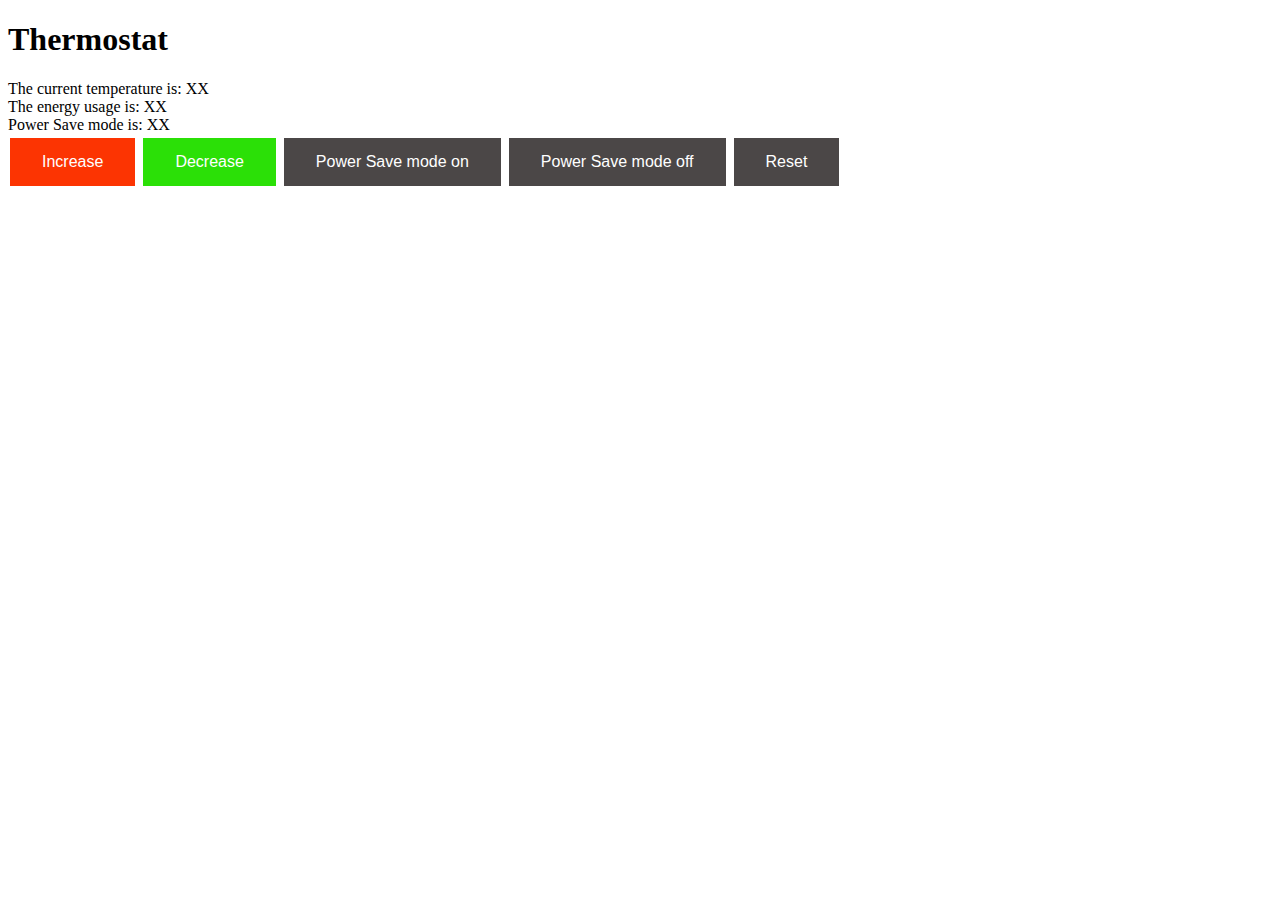
==== jasmine-standalone-3.9.0/index.html @ 36c1513f "Creating the user interface and adding buttons and data placeholders" ====
<!DOCTYPE html>
<html>
  <head> 
    <style>
      .button {
        border: none;
        color: white;
        padding: 15px 32px;
        text-align: center;
        text-decoration: none;
        display: inline-block;
        font-size: 16px;
        margin: 4px 2px;
        cursor: pointer;
        background-color: #4b4747;
      }

      .button1 {background-color: #fc3402;} /* Red */
      .button2 {background-color: #2be007;} /* Green */

    </style>
  </head>
<body>
  <h1>Thermostat</h1>

<p>
The current temperature is: XX
<br>
The energy usage is: XX
<br>
Power Save mode is: XX
<br>
<button class='button button1'>
  Increase
</button>

<button class='button button2'>
  Decrease
</button>

<button class='button'>
  Power Save mode on
</button>

<button class='button'>
  Power Save mode off
</button>

<button class='button'>
  Reset
</button>

</body>
</html>
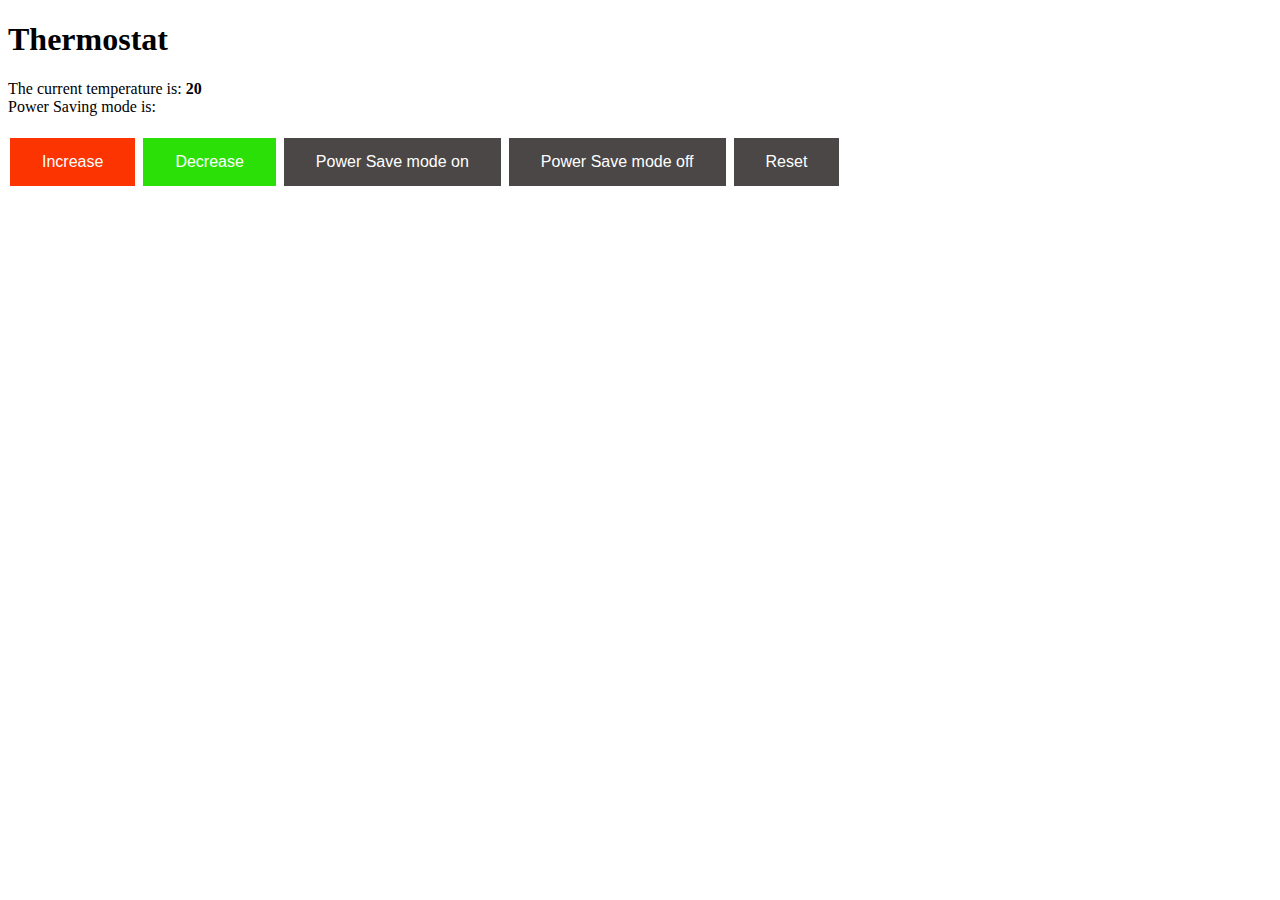
==== commit 0e9992b8: "Updating the browser's DOM functions" ====
--- a/jasmine-standalone-3.9.0/index.html
+++ b/jasmine-standalone-3.9.0/index.html
@@ -17,36 +17,49 @@
 
       .button1 {background-color: #fc3402;} /* Red */
       .button2 {background-color: #2be007;} /* Green */
+    
+      .low-usage {
+      color: green;
+      }
 
+      .medium-usage {
+      color: black;
+      }
+
+      .high-usage {
+      color: red;
+      }
     </style>
+
+    <script src="src/Thermostat.js"></script>
+    <script src="interface.js"></script>
   </head>
 <body>
   <h1>Thermostat</h1>
 
-<p>
-The current temperature is: XX
+<p> The current temperature is: <b id=temperature> XX </b>
+
 <br>
-The energy usage is: XX
+Power Saving mode is: <b id=power-saving-status></b>
 <br>
-Power Save mode is: XX
 <br>
-<button class='button button1'>
+  <button class='button button1' id='temperature-up'>
   Increase
 </button>
 
-<button class='button button2'>
+<button class='button button2' id='temperature-down'>
   Decrease
 </button>
 
-<button class='button'>
+<button class='button' id='PSM-on'>
   Power Save mode on
 </button>
 
-<button class='button'>
+<button class='button' id='PSM-off'>
   Power Save mode off
 </button>
 
-<button class='button'>
+<button class='button' id='temperature-reset'>
   Reset
 </button>
 
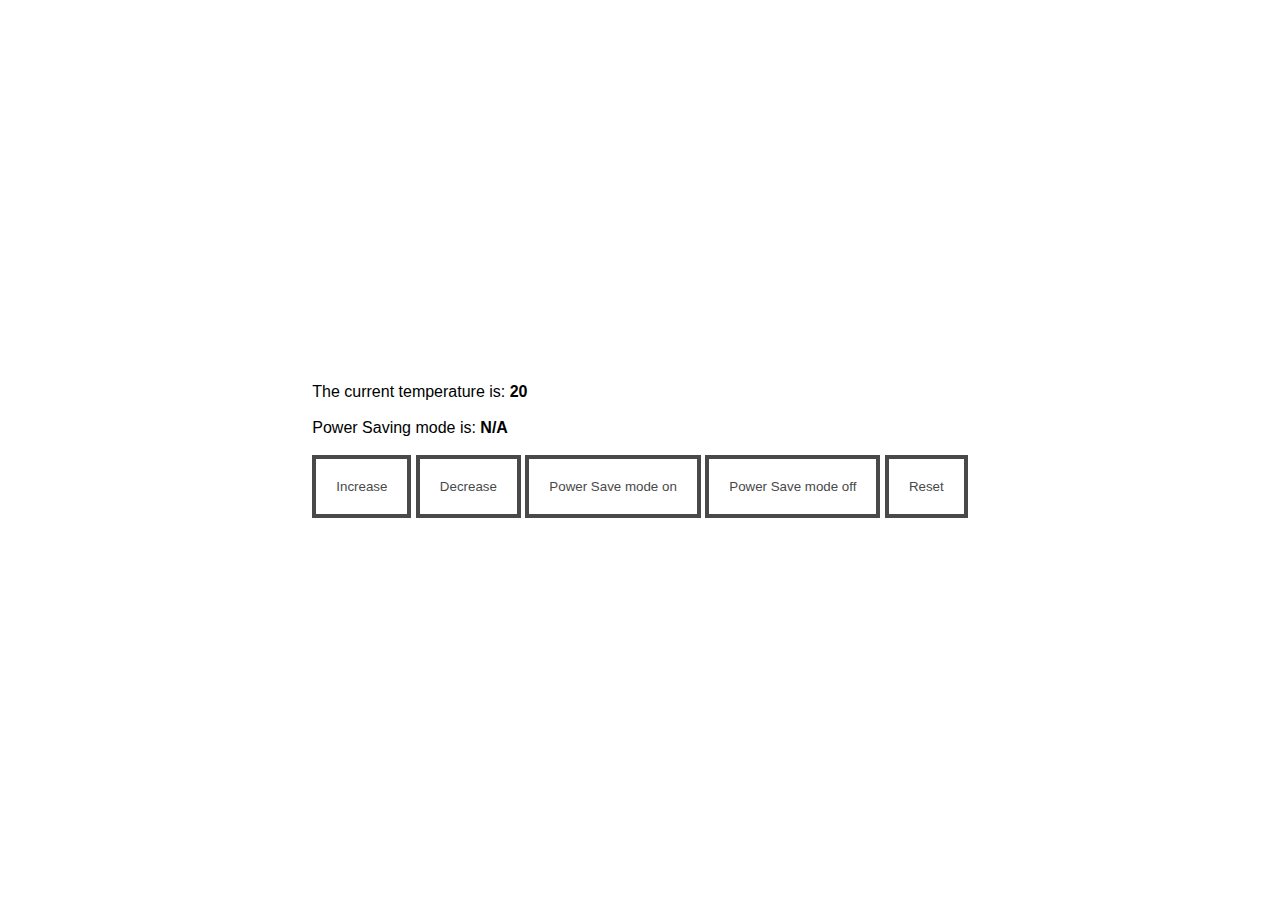
==== commit 99e1b429: "Updating style" ====
--- a/jasmine-standalone-3.9.0/index.html
+++ b/jasmine-standalone-3.9.0/index.html
@@ -1,46 +1,18 @@
 <!DOCTYPE html>
 <html>
-  <head> 
-    <style>
-      .button {
-        border: none;
-        color: white;
-        padding: 15px 32px;
-        text-align: center;
-        text-decoration: none;
-        display: inline-block;
-        font-size: 16px;
-        margin: 4px 2px;
-        cursor: pointer;
-        background-color: #4b4747;
-      }
-
-      .button1 {background-color: #fc3402;} /* Red */
-      .button2 {background-color: #2be007;} /* Green */
-    
-      .low-usage {
-      color: green;
-      }
-
-      .medium-usage {
-      color: black;
-      }
-
-      .high-usage {
-      color: red;
-      }
-    </style>
-
+  <div class="container">
+<head> 
+    <link rel="stylesheet" href="stylesheet.css">
     <script src="src/Thermostat.js"></script>
     <script src="interface.js"></script>
   </head>
-<body>
-  <h1>Thermostat</h1>
+  <span><a href="#"></a></span>
 
-<p> The current temperature is: <b id=temperature> XX </b>
-
+  <body>
+<p> The current temperature is: <b id=temperature></b>
 <br>
-Power Saving mode is: <b id=power-saving-status></b>
+<br>
+Power Saving mode is: <b id=power-saving-status> N/A </b>
 <br>
 <br>
   <button class='button button1' id='temperature-up'>
@@ -64,4 +36,5 @@
 </button>
 
 </body>
+</div>
 </html>--- a/jasmine-standalone-3.9.0/stylesheet.css
+++ b/jasmine-standalone-3.9.0/stylesheet.css
@@ -0,0 +1,46 @@
+.container {
+	position: absolute;
+	top: 0;
+	left: 0;
+	right: 0;
+	bottom: 0;
+	width: 100%;
+	display: flex;
+	align-items: center;
+	justify-content: center;
+}
+
+.button {
+	color: #494949 !important;
+	text-decoration: none;
+	background: #ffffff;
+	padding: 20px;
+	border: 4px solid #494949 !important;
+	display: inline-block;
+	transition: all 0.4s ease 0s;
+}
+
+.button:hover {
+	color: #ffffff !important;
+	background: #f6b93b;
+	border-color: #f6b93b !important;
+	transition: all 0.4s ease 0s;
+}
+
+.low-usage {
+	color: green;
+	}
+
+	.medium-usage {
+	color: black;
+	}
+
+	.high-usage {
+	color: red;
+	}
+  
+  body {
+    font-family: "Inter", sans-serif;
+    background-color: mix(#fff, #e91e63, 82%);
+  }
+  